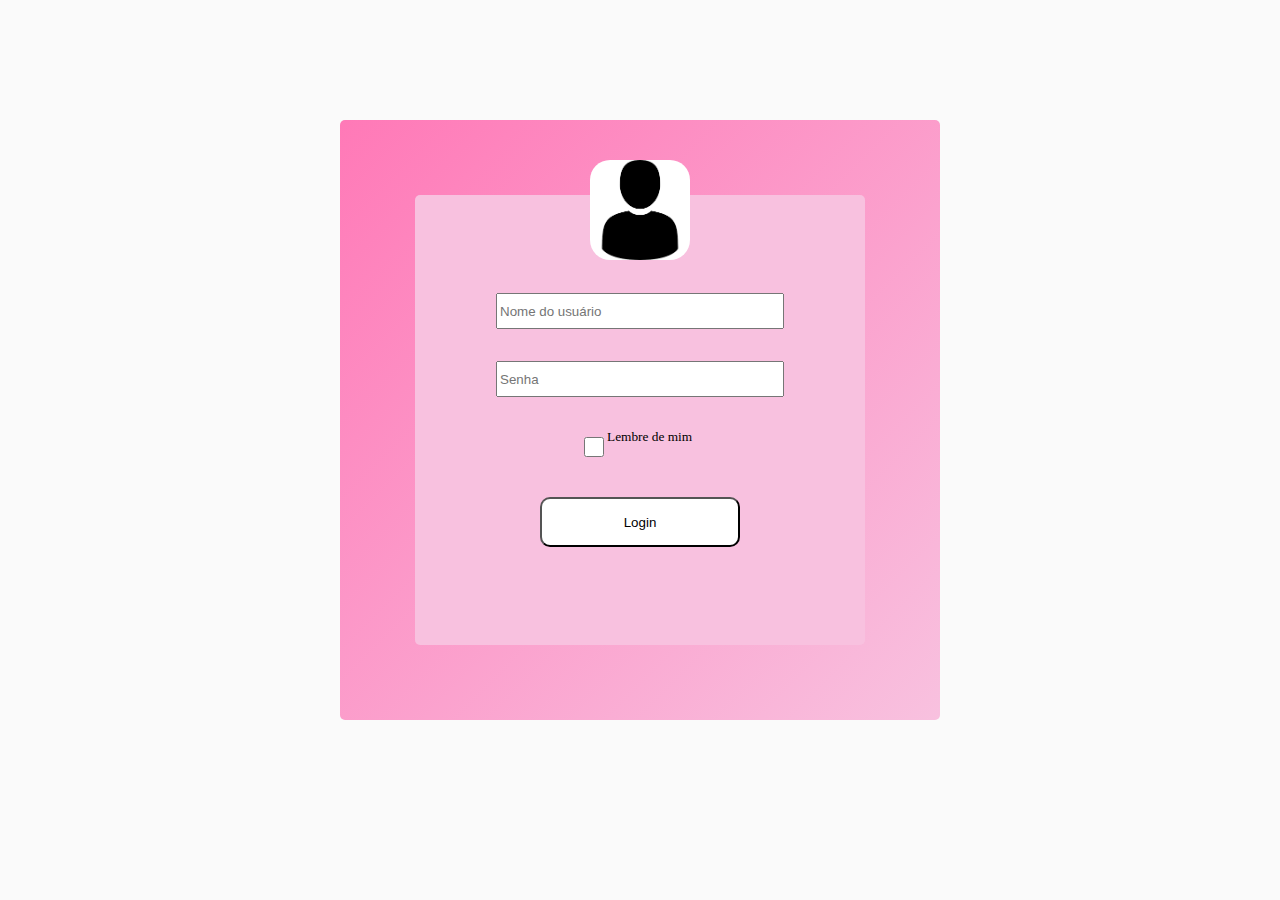
==== index.html @ a2bc3739 "Add files via upload" ====
<!DOCTYPE html>
<html lang="en">
<head>
    <meta charset="UTF-8">
    <meta http-equiv="X-UA-Compatible" content="IE=edge">
    <meta name="viewport" content="width=device-width, initial-scale=1.0">
    <title>Document</title>
    <link rel="stylesheet" href="style.css">
</head>
<body>
    <center>
    <div class="caixa1">
        <div class="caixa2">
            <input type="text"  placeholder="Nome do usuário">
            <p></p>
            
            <input class="senha"  type="password" placeholder="Senha">
            <p></p>

            <div class="lembre"> 
            <input class="caixinha"  type= "checkbox" >
            Lembre de mim
            </div>

            <p></p>
            <input class="botão" type="button" value="Login">
            
            
        </div>
        <img class="img" src="[data-uri]" >
            

    </div>
    </center>
</body>
</html>
---- style.css ----
.caixa1{
    background-image: linear-gradient(to bottom right, rgb(255, 121, 183) , rgb(248, 193, 223));
    width: 600px;
    height: 600px;
    display: flex;
    justify-content: center;
    align-items: center;
    margin: 120px;
    border-radius: 5px;

}
.caixa2{
    background-color: rgb(248, 193, 223);
    width: 450px;
    height: 450px;
    display: flex;
    justify-content: center;
    align-items: center;
    flex-direction: column;
    border-radius: 5px;
    
    
}
input{
   width: 280px;
   height: 30px;
   display: flex;
   flex-direction: row;
}
body{
    background-color: rgb(250, 250, 250);
}
.senha{
    width: 280px;
   height: 30px;
}
img{
    position: absolute;
    margin-bottom: 420px;
    height: 100px;
    border-radius: 20px;
}
.botão{
    width: 200px;
    height: 50px;
    background-color:rgb(255, 255, 255) ;
    border-radius: 10px;

}
.lembre{
    display: flex;
    flex-direction: row;
    font-size: smaller;
    width: 120px;
    
}
.caixinha{
    width: 20px;
}
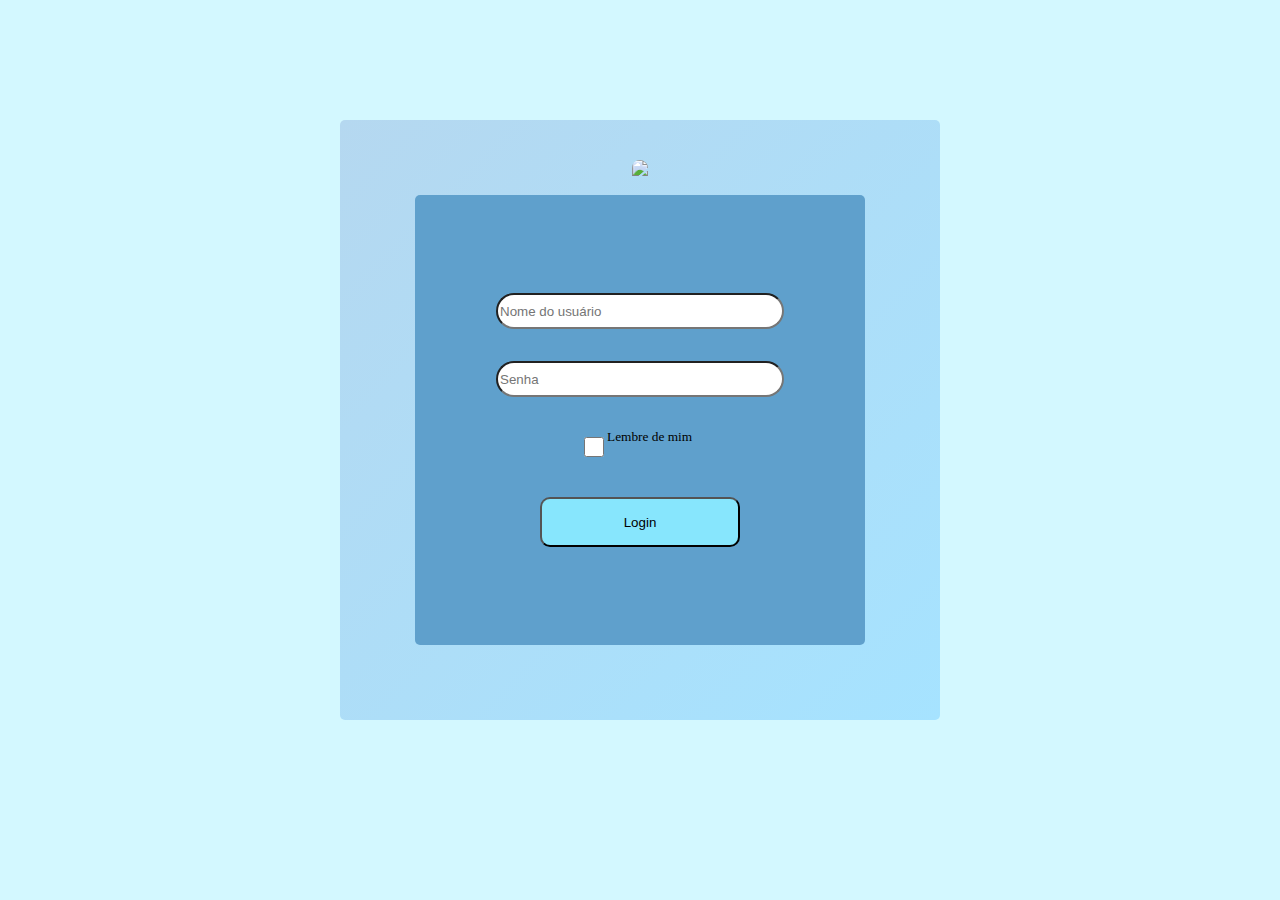
==== commit 43c7b538: "Add files via upload" ====
--- a/index.html
+++ b/index.html
@@ -11,7 +11,7 @@
     <center>
     <div class="caixa1">
         <div class="caixa2">
-            <input type="text"  placeholder="Nome do usuário">
+            <input class="nome" type="text"  placeholder="Nome do usuário">
             <p></p>
             
             <input class="senha"  type="password" placeholder="Senha">
@@ -27,10 +27,10 @@
             
             
         </div>
-        <img class="img" src="[data-uri]" >
+        <img class="img" src="login.png" >
             
 
     </div>
-    </center>
+</center> 
 </body>
 </html>--- a/style.css
+++ b/style.css
@@ -1,5 +1,5 @@
 .caixa1{
-    background-image: linear-gradient(to bottom right, rgb(255, 121, 183) , rgb(248, 193, 223));
+    background-image: linear-gradient(to bottom right, rgb(181, 216, 240) ,rgb(166, 227, 255));
     width: 600px;
     height: 600px;
     display: flex;
@@ -10,7 +10,7 @@
 
 }
 .caixa2{
-    background-color: rgb(248, 193, 223);
+    background-color: rgb(95, 160, 204);
     width: 450px;
     height: 450px;
     display: flex;
@@ -28,22 +28,24 @@
    flex-direction: row;
 }
 body{
-    background-color: rgb(250, 250, 250);
+    background-color: rgb(211, 248, 255);
+    
 }
 .senha{
     width: 280px;
    height: 30px;
 }
-img{
+.img{
     position: absolute;
     margin-bottom: 420px;
     height: 100px;
     border-radius: 20px;
+   
 }
 .botão{
     width: 200px;
     height: 50px;
-    background-color:rgb(255, 255, 255) ;
+    background-color:rgb(135, 230, 253) ;
     border-radius: 10px;
 
 }
@@ -57,5 +59,10 @@
 .caixinha{
     width: 20px;
 }
+.senha{
+    border-radius: 20px;
+}
+.nome{
+    border-radius: 20px;
+}
 
-
